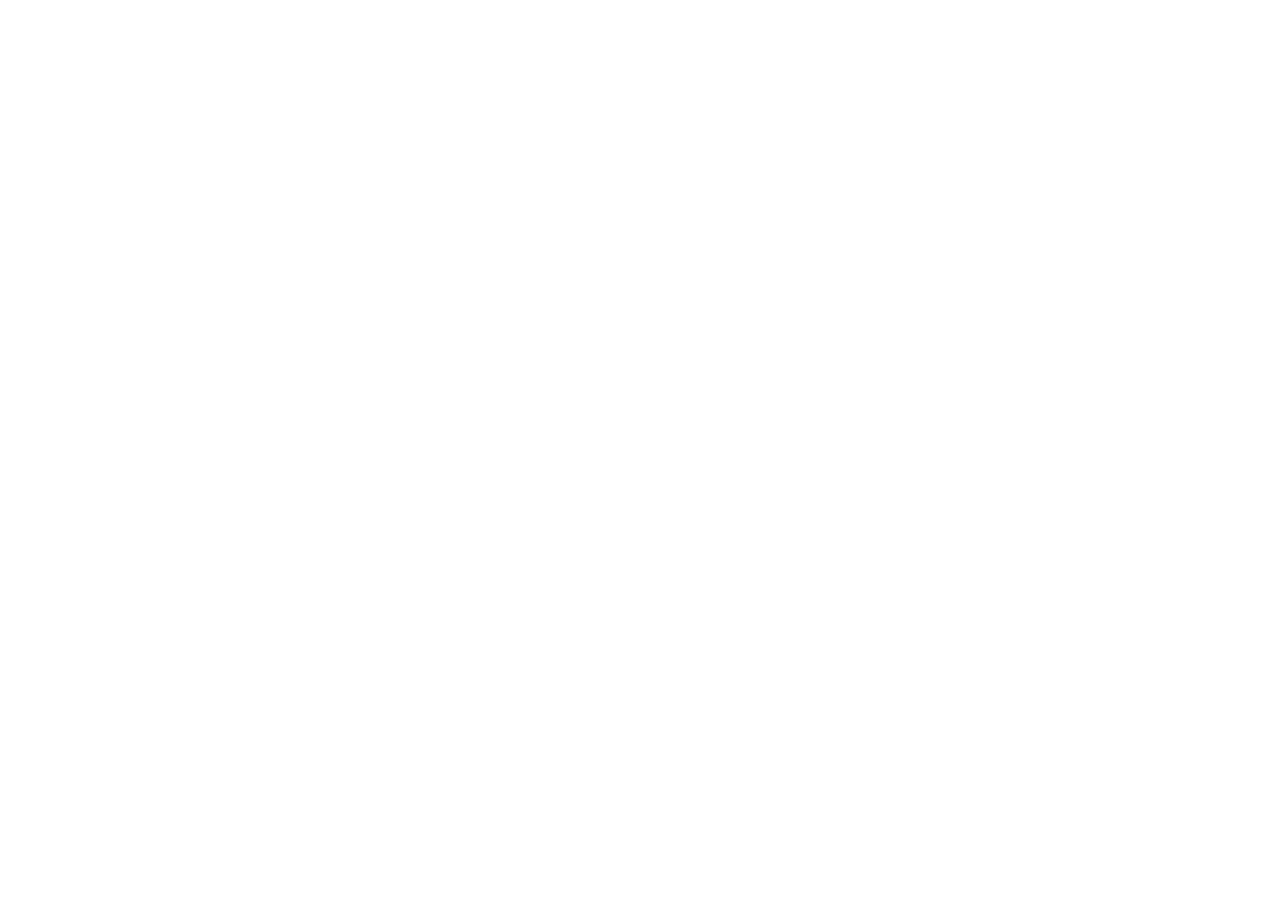
==== odds-converter.html @ 43ebf25c "Initial commit." ====
<!DOCTYPE html>
<html lang="en" dir="ltr">
  <head>
    <meta charset="utf-8">
    <title>Sportsbook - Odds Converter</title>
    <link rel="stylesheet" href="./css/styles.css">
    <script src="./js/odds-converter.js" defer></script>
  </head>
  <body>
    <!-- Dropdown of various odds, the default being American -->
    <!-- Second dropdown, defaulted to Decimal -->
    <!-- Input for unit -->
    <!-- Output for winnings, broken down by total payout, profit, and ROI -->
  </body>
</html>
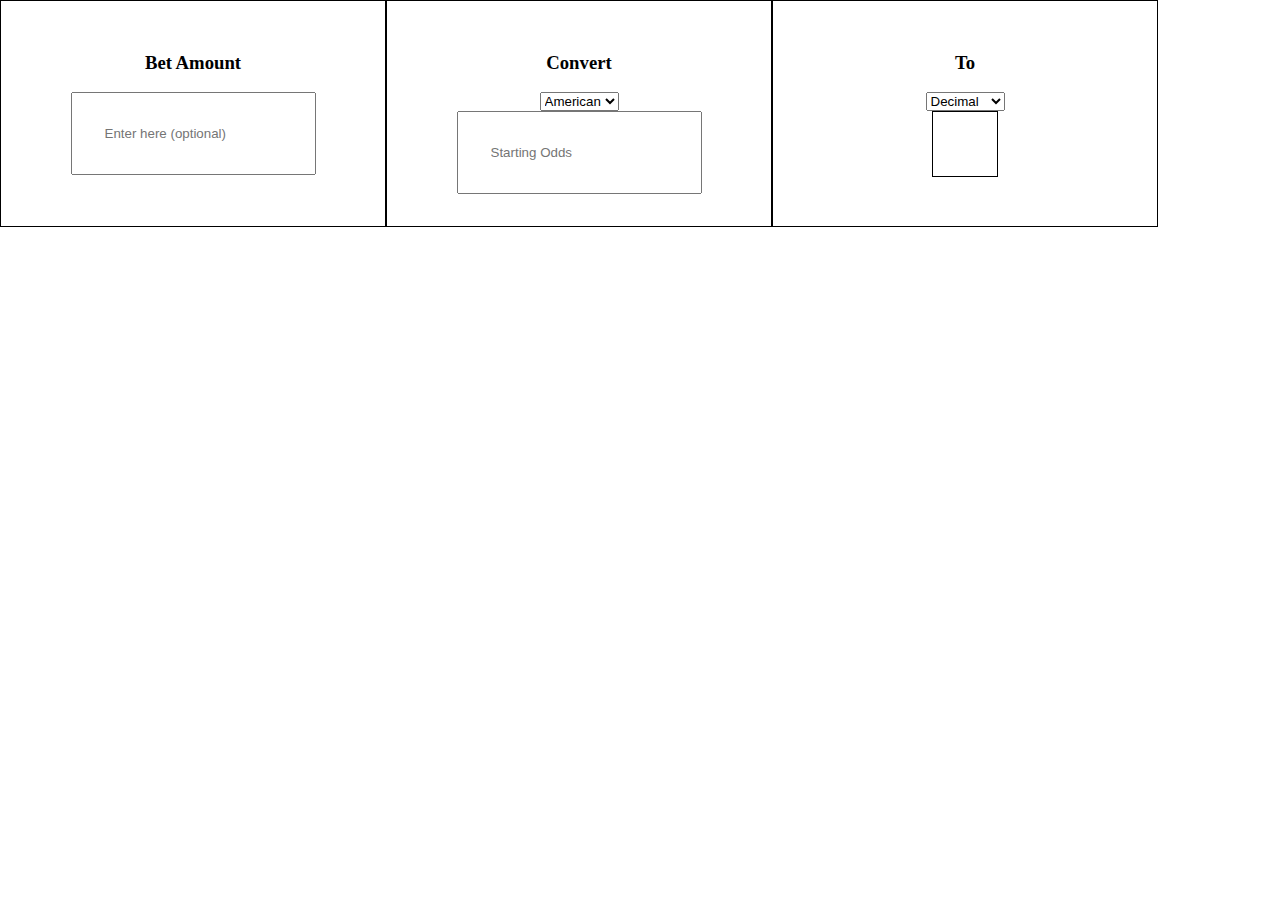
==== commit 02f3e4c7: "Update README and lay out structure of odds converter." ====
--- a/odds-converter.html
+++ b/odds-converter.html
@@ -7,9 +7,28 @@
     <script src="./js/odds-converter.js" defer></script>
   </head>
   <body>
+    <div class="box amount">
+      <h3>Bet Amount</h3>
+      <input type="text" name="unit" placeholder="Enter here (optional)">
+    </div>
     <!-- Dropdown of various odds, the default being American -->
+    <div class="box convert">
+      <h3>Convert</h3>
+      <select name="convert">
+        <option value="american">American</option>
+        <option value="decimal">Decimal</option>
+      </select>
+      <input type="text" name="odds" placeholder="Starting Odds">
+    </div>
+
     <!-- Second dropdown, defaulted to Decimal -->
-    <!-- Input for unit -->
-    <!-- Output for winnings, broken down by total payout, profit, and ROI -->
+    <div class="box to">
+      <h3>To</h3>
+      <select class="to" name="to">
+        <option value="decimal">Decimal</option>
+        <option value="american">American</option>
+      </select>
+      <output name="result" for=""></output>
+    </div>
   </body>
 </html>
--- a/css/styles.css
+++ b/css/styles.css
@@ -0,0 +1,27 @@
+html {
+  font-family: Georgia;
+}
+
+body {
+  display: flex;
+  /* width: 100%; */
+  margin: 0 auto;
+}
+
+.box {
+  display: flex;
+  flex-direction: column;
+  width: 25%;
+  align-items: center;
+  border: 1px solid black;
+  padding: 2rem;
+}
+
+input {
+  padding: 2rem;
+}
+
+output {
+  padding: 2rem;
+  border: 1px solid black;
+}
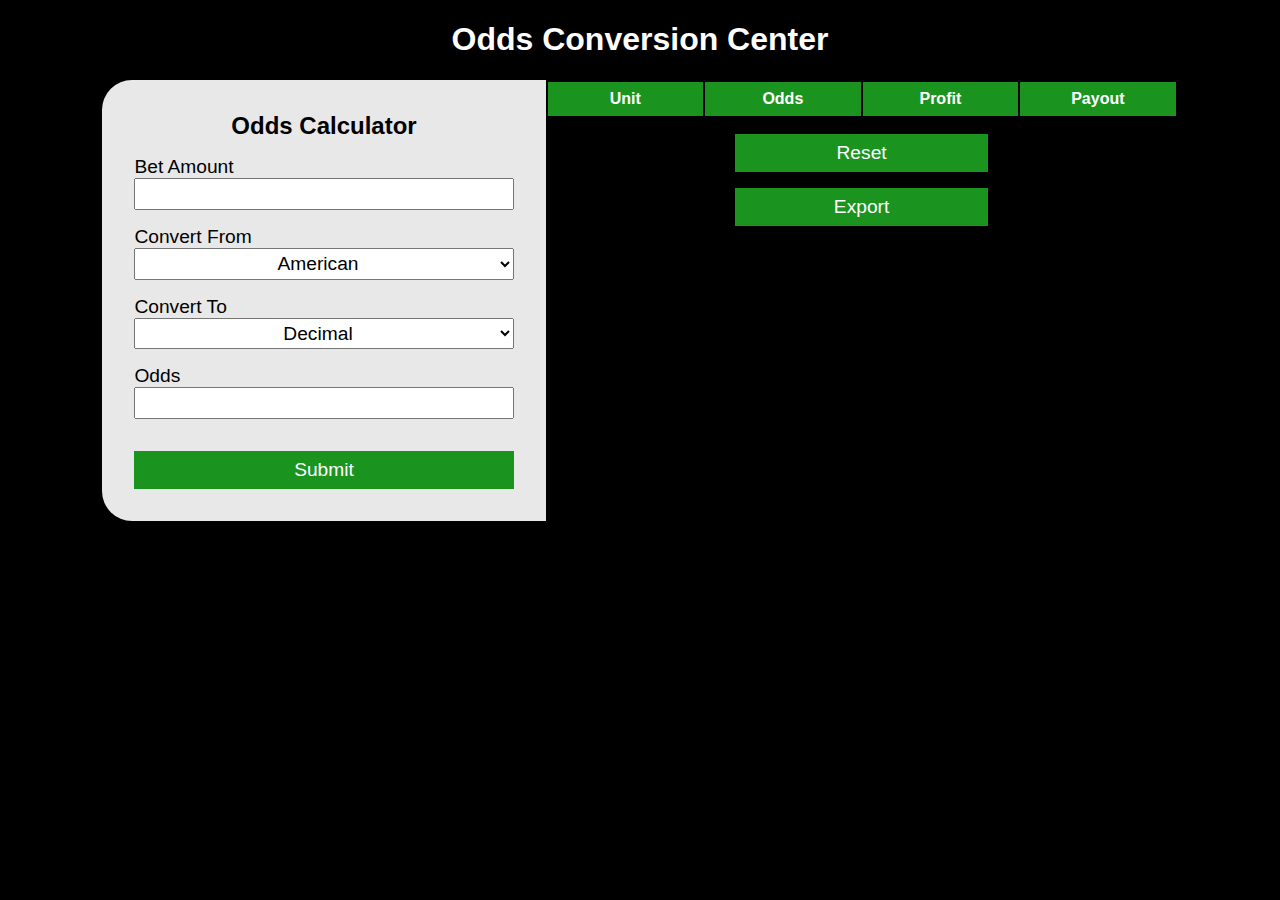
==== commit 17f60fc2: "Style sheet with approved layout, build table functionality" ====
--- a/odds-converter.html
+++ b/odds-converter.html
@@ -7,28 +7,45 @@
     <script src="./js/odds-converter.js" defer></script>
   </head>
   <body>
-    <div class="box amount">
-      <h3>Bet Amount</h3>
-      <input type="text" name="unit" placeholder="Enter here (optional)">
-    </div>
-    <!-- Dropdown of various odds, the default being American -->
-    <div class="box convert">
-      <h3>Convert</h3>
-      <select name="convert">
-        <option value="american">American</option>
-        <option value="decimal">Decimal</option>
-      </select>
-      <input type="text" name="odds" placeholder="Starting Odds">
-    </div>
+    <h1>Odds Conversion Center</h1>
+    <main>
+      <div class="inputs">
+        <h2>Odds Calculator</h2>
+        <label for="betAmount">Bet Amount</label>
+        <input id="betAmount" type="text" name="unit">
+        <label for="from">Convert From</label>
+        <select name="from" id="from">
+          <option value="american">American</option>
+          <option value="decimal">Decimal</option>
+        </select>
+        <label for="to">Convert To</label>
+        <select name="to" id="to">
+          <option value="decimal">Decimal</option>
+          <option value="american">American</option>
+        </select>
+        <label for="odds">Odds</label>
+        <input type="text" name="odds" id="odds">
+        <input type="submit" id="convert" value="Submit">
+      </div>
 
-    <!-- Second dropdown, defaulted to Decimal -->
-    <div class="box to">
-      <h3>To</h3>
-      <select class="to" name="to">
-        <option value="decimal">Decimal</option>
-        <option value="american">American</option>
-      </select>
-      <output name="result" for=""></output>
-    </div>
+      <!-- HTML table that stores results dynamically -->
+      <div class="outputs">
+        <table>
+          <thead>
+            <tr>
+              <th>Unit</th>
+              <th>Odds</th>
+              <th>Profit</th>
+              <th>Payout</th>
+            </tr>
+          </thead>
+          <tbody>
+            <!-- JS will create a new row for each submission -->
+          </tbody>
+        </table>
+        <input type="submit" name="reset" value="Reset" id="reset">
+        <input type="submit" name="export" value="Export" id="export">
+      </div>
+    </main>
   </body>
 </html>
--- a/css/styles.css
+++ b/css/styles.css
@@ -1,27 +1,116 @@
 html {
-  font-family: Georgia;
+  font-family: sans-serif;
+  background-color: black;
 }
 
-body {
-  display: flex;
-  /* width: 100%; */
-  margin: 0 auto;
+h1 {
+  text-align: center;
+  color: white;
 }
 
-.box {
+h2 {
+  text-align: center;
+  margin: 0;
+}
+
+main {
   display: flex;
-  flex-direction: column;
-  width: 25%;
-  align-items: center;
-  border: 1px solid black;
+}
+
+.inputs {
+  width: 30%;
+  margin-left: auto;
   padding: 2rem;
+  background-color: #e8e8e8;
+  border-radius: 30px 0 0 30px;
+}
+
+.inputs > * {
+  display: block;
 }
 
 input {
-  padding: 2rem;
+  padding: 0.2rem;
+  font-size: 1.2rem;
+  width: 100%;
+  box-sizing: border-box;
+  text-align: center;
 }
 
-output {
-  padding: 2rem;
-  border: 1px solid black;
+select {
+  width: 100%;
+  padding: 0.2rem;
+  font-size: 1.2rem;
+  text-align: center;
 }
+
+label {
+  font-size: 1.2rem;
+  margin-top: 1rem;
+}
+
+#convert {
+  margin-top: 2rem;
+  background-color: #1b941f;
+  color: white;
+  border: none;
+  padding: 0.5rem;
+}
+
+#convert:hover {
+  cursor: pointer;
+  background-color: #0f5411;
+}
+
+.outputs {
+  width: 50%;
+  margin-right: auto;
+  max-height: 100%;
+}
+
+table {
+  width: 100%;
+}
+
+th {
+  width: 25%;
+  padding: 0.5rem;
+  background-color: #1b941f;
+  color: white;
+}
+
+td {
+  height: 2rem;
+  background-color: white;
+  text-align: center;
+}
+
+#export {
+  width: 40%;
+  margin: 1rem auto;
+  display: block;
+  background-color: #1b941f;
+  color: white;
+  border: none;
+  padding: 0.5rem;
+}
+
+#export:hover {
+  background-color: #0f5411;
+  cursor: pointer;
+}
+
+#reset {
+  width: 40%;
+  margin: 1rem auto;
+  display: block;
+  background-color: #1b941f;
+  color: white;
+  border: none;
+  padding: 0.5rem;
+}
+
+#reset:hover {
+  background-color: #0f5411;
+  cursor: pointer;
+}
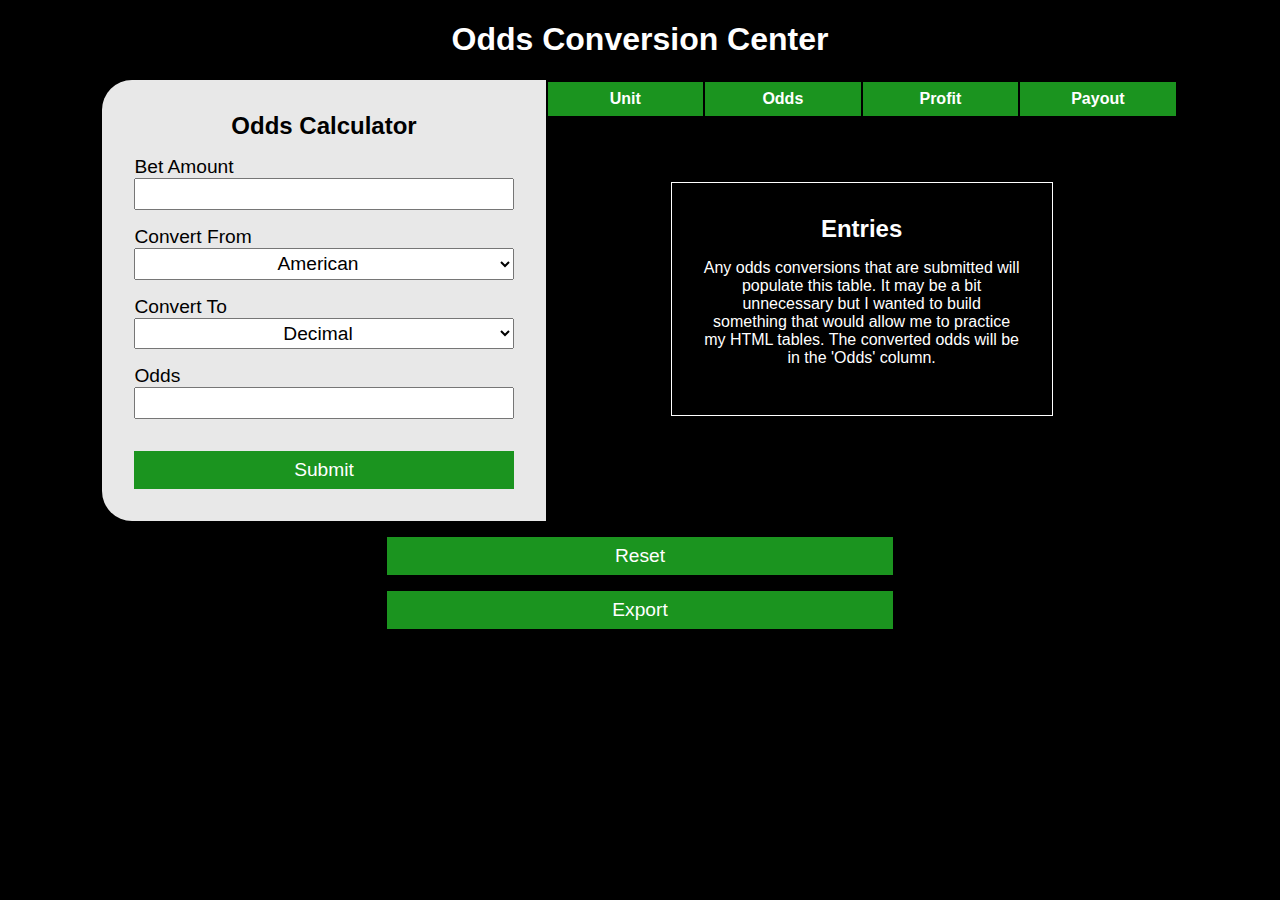
==== commit 86394bd8: "Add placeholder message for users that contain instructions on using the tool" ====
--- a/odds-converter.html
+++ b/odds-converter.html
@@ -29,7 +29,7 @@
       </div>
 
       <!-- HTML table that stores results dynamically -->
-      <div class="outputs">
+      <div class="outputs" id="outputs">
         <table>
           <thead>
             <tr>
@@ -43,9 +43,13 @@
             <!-- JS will create a new row for each submission -->
           </tbody>
         </table>
-        <input type="submit" name="reset" value="Reset" id="reset">
-        <input type="submit" name="export" value="Export" id="export">
+        <div id="message">
+          <h2>Entries</h2>
+          <p>Any odds conversions that are submitted will populate this table. It may be a bit unnecessary but I wanted to build something that would allow me to practice my HTML tables. The converted odds will be in the 'Odds' column.</p>
+        </div>
       </div>
     </main>
+    <input type="submit" name="reset" value="Reset" id="reset">
+    <input type="submit" name="export" value="Export" id="export">
   </body>
 </html>
--- a/css/styles.css
+++ b/css/styles.css
@@ -85,6 +85,15 @@
   text-align: center;
 }
 
+#message {
+  color: white;
+  text-align: center;
+  padding: 2rem;
+  border: 1px solid white;
+  width: 50%;
+  margin: 4rem auto;
+}
+
 #export {
   width: 40%;
   margin: 1rem auto;
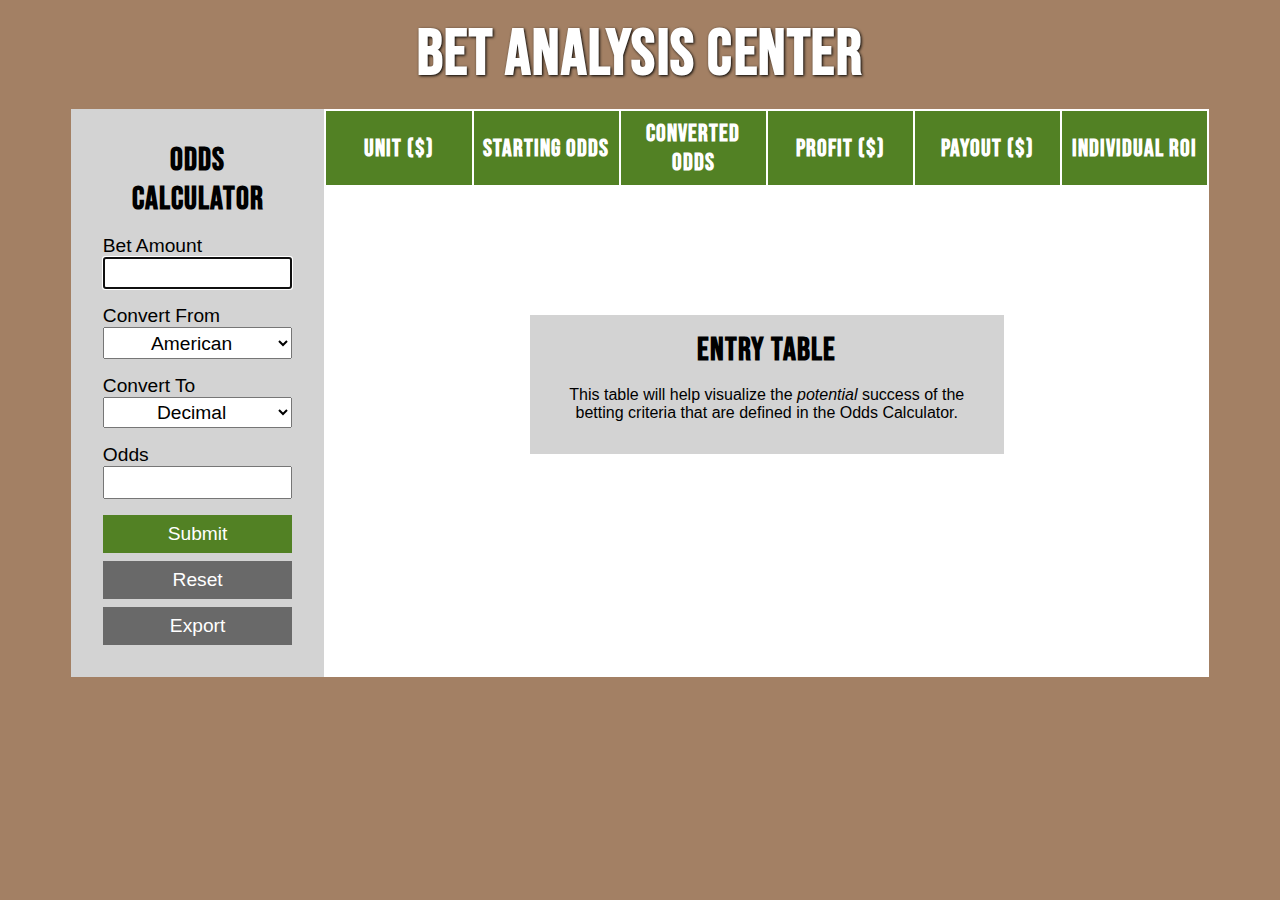
==== commit 4fbf4339: "Styling. Add display font, choose colors, position buttons and messaging, etc." ====
--- a/odds-converter.html
+++ b/odds-converter.html
@@ -7,25 +7,29 @@
     <script src="./js/odds-converter.js" defer></script>
   </head>
   <body>
-    <h1>Odds Conversion Center</h1>
+    <h1>Bet Analysis Center</h1>
     <main>
       <div class="inputs">
         <h2>Odds Calculator</h2>
         <label for="betAmount">Bet Amount</label>
-        <input id="betAmount" type="text" name="unit">
+        <input id="betAmount" type="text" name="unit" autofocus>
         <label for="from">Convert From</label>
         <select name="from" id="from">
           <option value="american">American</option>
           <option value="decimal">Decimal</option>
+          <option value="fractional">Fractional</option>
         </select>
         <label for="to">Convert To</label>
         <select name="to" id="to">
           <option value="decimal">Decimal</option>
           <option value="american">American</option>
+          <option value="fractional">Fractional</option>
         </select>
         <label for="odds">Odds</label>
         <input type="text" name="odds" id="odds">
         <input type="submit" id="convert" value="Submit">
+        <input type="submit" name="reset" value="Reset" id="reset">
+        <input type="submit" name="export" value="Export" id="export">
       </div>
 
       <!-- HTML table that stores results dynamically -->
@@ -33,10 +37,12 @@
         <table>
           <thead>
             <tr>
-              <th>Unit</th>
-              <th>Odds</th>
-              <th>Profit</th>
-              <th>Payout</th>
+              <th>Unit ($)</th>
+              <th>Starting Odds</th>
+              <th>Converted Odds</th>
+              <th>Profit ($)</th>
+              <th>Payout ($)</th>
+              <th>Individual ROI</th>
             </tr>
           </thead>
           <tbody>
@@ -44,12 +50,10 @@
           </tbody>
         </table>
         <div id="message">
-          <h2>Entries</h2>
-          <p>Any odds conversions that are submitted will populate this table. It may be a bit unnecessary but I wanted to build something that would allow me to practice my HTML tables. The converted odds will be in the 'Odds' column.</p>
+          <h2>Entry Table</h2>
+          <p>This table will help visualize the <em>potential</em> success of the betting criteria that are defined in the Odds Calculator.</p>
         </div>
       </div>
     </main>
-    <input type="submit" name="reset" value="Reset" id="reset">
-    <input type="submit" name="export" value="Export" id="export">
   </body>
 </html>
--- a/css/styles.css
+++ b/css/styles.css
@@ -1,16 +1,30 @@
+@font-face {
+  font-family: "BebasNeue";
+  src: url("./../fonts/Bebas_Neue/BebasNeue-Regular.ttf") format("truetype")
+}
+
 html {
   font-family: sans-serif;
-  background-color: black;
+  background-color: #a38064;
+  min-width: 1000px;
 }
 
 h1 {
   text-align: center;
+  font-family: BebasNeue;
+  font-size: 4rem;
+  margin: 1rem;
   color: white;
+  text-shadow: 1px 1px 3px black;
+  letter-spacing: 1.5px;
 }
 
 h2 {
   text-align: center;
   margin: 0;
+  font-family: BebasNeue;
+  letter-spacing: 1px;
+  font-size: 2rem;
 }
 
 main {
@@ -18,11 +32,10 @@
 }
 
 .inputs {
-  width: 30%;
+  width: 15%;
   margin-left: auto;
   padding: 2rem;
-  background-color: #e8e8e8;
-  border-radius: 30px 0 0 30px;
+  background-color: #D3D3D3;
 }
 
 .inputs > * {
@@ -49,12 +62,22 @@
   margin-top: 1rem;
 }
 
+/* Buttons */
 #convert {
-  margin-top: 2rem;
-  background-color: #1b941f;
+  margin-top: 1rem;
+  background-color: #528124;
   color: white;
   border: none;
   padding: 0.5rem;
+}
+
+#reset,
+#export {
+  margin-top: 0.5rem;
+  background-color: #696969;
+  border: none;
+  padding: 0.5rem;
+  color: white;
 }
 
 #convert:hover {
@@ -62,21 +85,33 @@
   background-color: #0f5411;
 }
 
+#export:hover,
+#reset:hover {
+  cursor: pointer;
+  background-color: #2F4F4F;
+}
+
 .outputs {
-  width: 50%;
+  width: 70%;
   margin-right: auto;
-  max-height: 100%;
+  height: auto;
+  background-color: white;
 }
 
 table {
   width: 100%;
+  max-height: 100%;
+  overflow-y: auto;
 }
 
 th {
-  width: 25%;
+  width: calc(100% / 6);
   padding: 0.5rem;
-  background-color: #1b941f;
+  background-color: #528124;
   color: white;
+  font-family: BebasNeue;
+  font-size: 1.5rem;
+  letter-spacing: 1px;
 }
 
 td {
@@ -86,40 +121,10 @@
 }
 
 #message {
-  color: white;
   text-align: center;
-  padding: 2rem;
-  border: 1px solid white;
+  padding: 1rem;
   width: 50%;
-  margin: 4rem auto;
+  margin: 8rem auto;
+  color: black;
+  background-color: #D3D3D3;
 }
-
-#export {
-  width: 40%;
-  margin: 1rem auto;
-  display: block;
-  background-color: #1b941f;
-  color: white;
-  border: none;
-  padding: 0.5rem;
-}
-
-#export:hover {
-  background-color: #0f5411;
-  cursor: pointer;
-}
-
-#reset {
-  width: 40%;
-  margin: 1rem auto;
-  display: block;
-  background-color: #1b941f;
-  color: white;
-  border: none;
-  padding: 0.5rem;
-}
-
-#reset:hover {
-  background-color: #0f5411;
-  cursor: pointer;
-}
